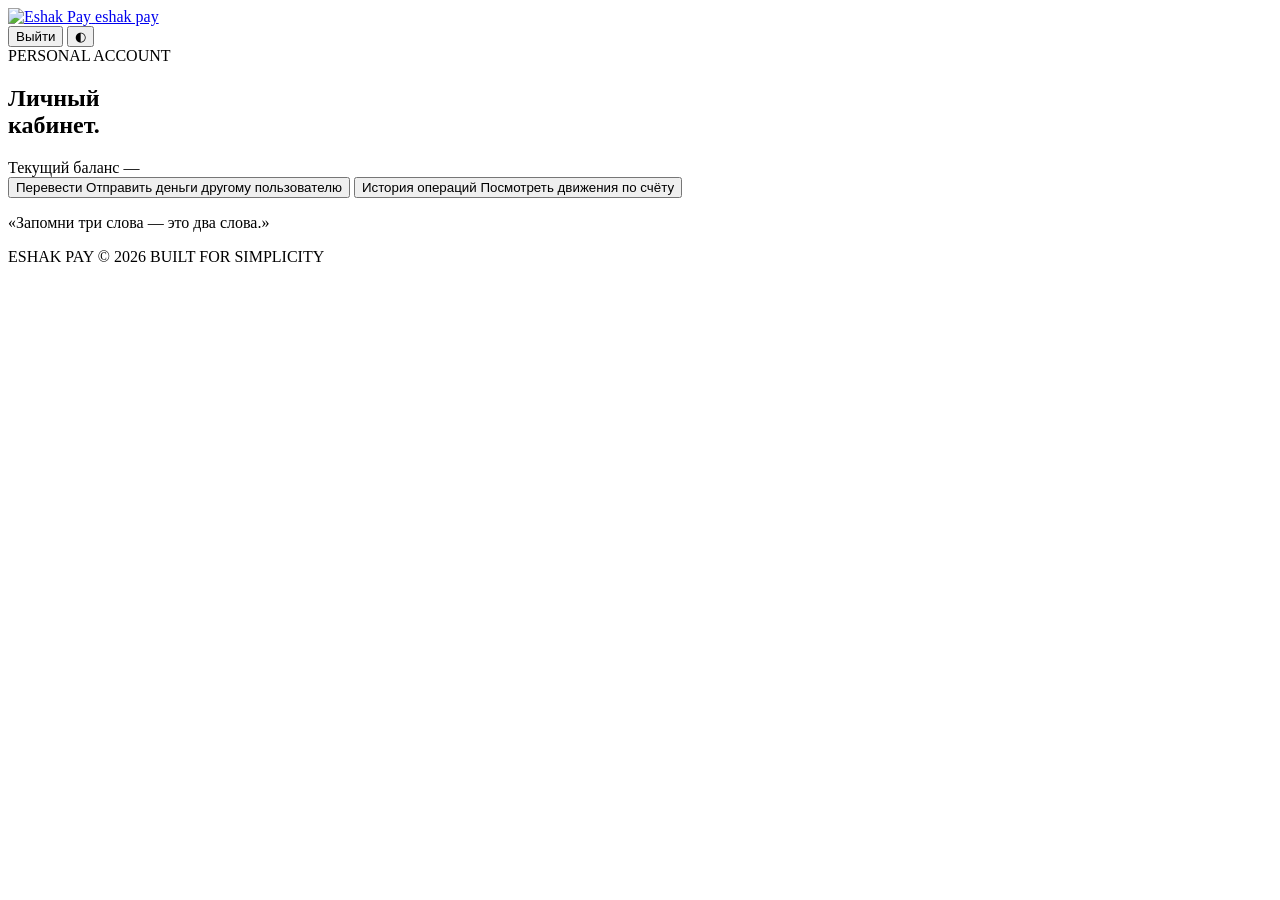
==== web/static/dashboard.html @ 7509f94d "Initial release of Eshak Pay" ====
<!DOCTYPE html>
<html lang="ru">
<head>
    <meta charset="UTF-8">
    <meta name="viewport" content="width=device-width, initial-scale=1.0">

    <title>Eshak pay</title>

    <link rel="preconnect" href="https://fonts.googleapis.com">
    <link rel="preconnect" href="https://fonts.gstatic.com" crossorigin>
    <link rel="icon" type="image/png" href="/static/img/eshak-logo.png">
    <link
        href="https://fonts.googleapis.com/css2?family=Caveat:wght@400;500;600;700&family=Manrope:wght@400;500;600;700;800&display=swap"
        rel="stylesheet"
    >

    <link rel="stylesheet" href="/static/css/style.css">
</head>

<body>

<div id="app">

    <header class="header">
        <a class="logo" href="/">
            <img src="/static/img/eshak-logo.png" alt="Eshak Pay">
            <span>eshak pay</span>
        </a>

        <div class="header-actions">
            <span id="header-user-email"></span>

            <button
                class="logout-button"
                id="logout-button"
                type="button"
            >
                Выйти
            </button>

            <button
                class="theme-toggle"
                id="theme-toggle"
                aria-label="Переключить тему"
            >
                ◐
            </button>
        </div>
    </header>

    <main class="dashboard">

        <section class="dashboard-welcome">
            <span class="eyebrow">PERSONAL ACCOUNT</span>

            <h1>
                Личный<br>
                <span>кабинет.</span>
            </h1>

            <p id="user-email"></p>

            <div class="balance-card">
                <span class="balance-label">Текущий баланс</span>
                <span id="account-balance">—</span>
            </div>

            <div class="dashboard-actions">

                <button
                    class="dashboard-action"
                    id="transfer-page-button"
                    type="button"
                >
                    <span class="action-title">Перевести</span>
                    <span class="action-description">
                        Отправить деньги другому пользователю
                    </span>
                </button>

                <button
                    class="dashboard-action"
                    id="transactions-page-button"
                    type="button"
                >
                    <span class="action-title">История операций</span>
                    <span class="action-description">
                        Посмотреть движения по счёту
                    </span>
                </button>

            </div>
        </section>

        <section class="easter-egg">
            <p>«Запомни три слова — это два слова.»</p>
        </section>

    </main>

    <footer class="footer">
        <span>ESHAK PAY © 2026</span>
        <span>BUILT FOR SIMPLICITY</span>
    </footer>

</div>

<script src="/static/js/app.js"></script>
<script src="/static/js/dashboard.js"></script>
<script src="/static/js/transfer.js"></script>

</body>
</html>
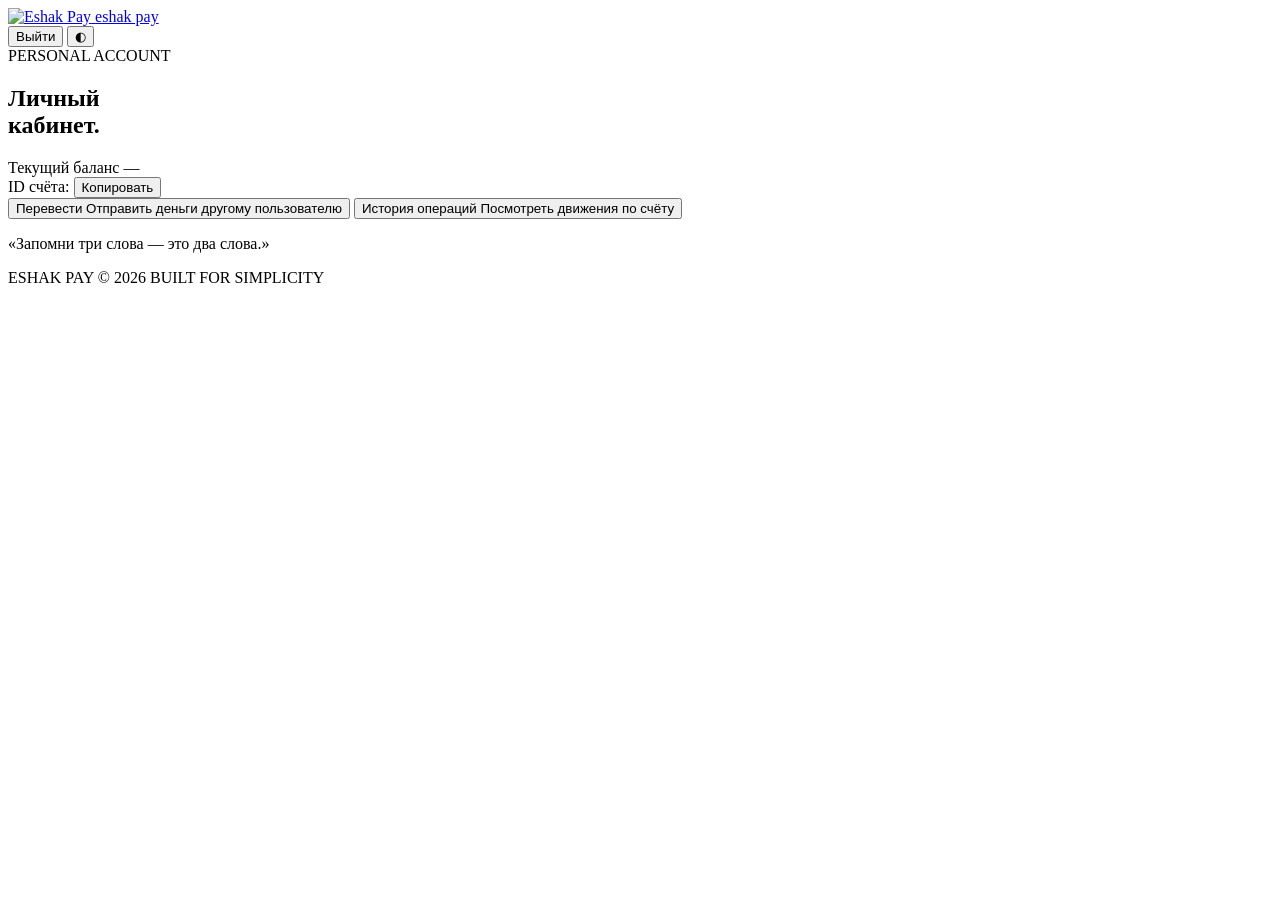
==== commit 44068145: "hot fix: show account id on dashboard" ====
--- a/web/static/dashboard.html
+++ b/web/static/dashboard.html
@@ -63,6 +63,11 @@
             <div class="balance-card">
                 <span class="balance-label">Текущий баланс</span>
                 <span id="account-balance">—</span>
+                <div class="account-id">
+                    <span>ID счёта:</span>
+                    <code id="account-id"></code>
+                    <button id="copy-account-id" type="button">Копировать</button>
+                </div>
             </div>
 
             <div class="dashboard-actions">
